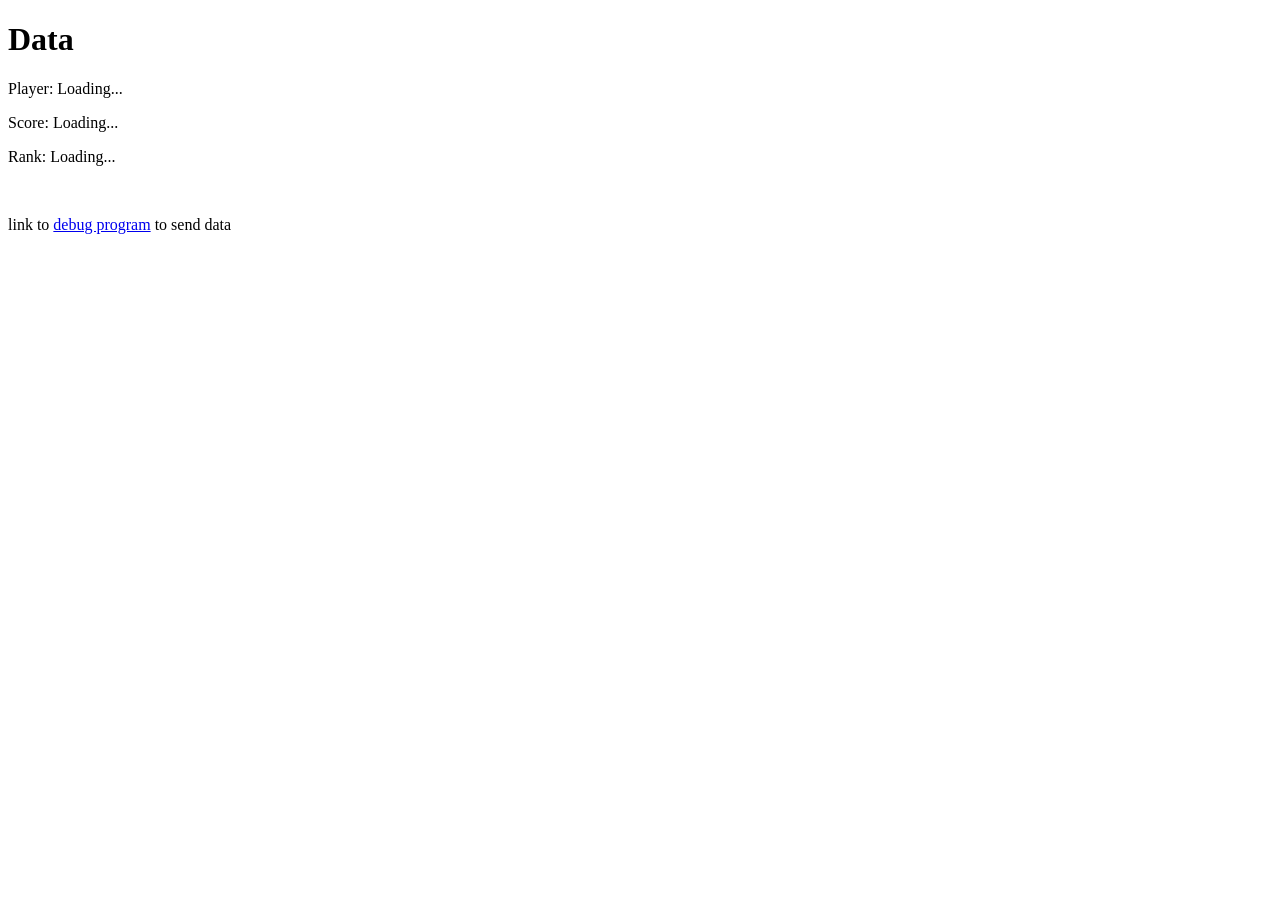
==== debugpage.html @ 97a1456e "Debug page testing sending and receiving data, misc shit." ====
<!DOCTYPE html>
<html>
<head>
    <script src="scripts/database.js"></script>
    <title>testing</title>
    <link rel="icon" href="./images/twitter-icon.svg" />
</head>
<body>

    <h1>Data</h1>

    <p>Player: <span id="name">Loading...</span></p>
    <p>Score: <span id="score">Loading...</span></p>
    <p>Rank: <span id="level">Loading...</span></p>
    <br>
    <p>link to <a href="debug/SendingDataDebug.html">debug program</a> to send data</p>
    <script>
        async function updateWebsite() {
            try {
                const data = await getGameData();

                document.getElementById("name").textContent =
                    data.playerName ?? "Unknown";

                document.getElementById("score").textContent =
                    data.score ?? 0;

                document.getElementById("level").textContent =
                    data.rank ?? 0;

            } catch (error) {
                console.error(error);
            }
        }

        updateWebsite();

        // Refresh every 2 seconds
        setInterval(updateWebsite, 2000);
    </script>

</body>
</html>
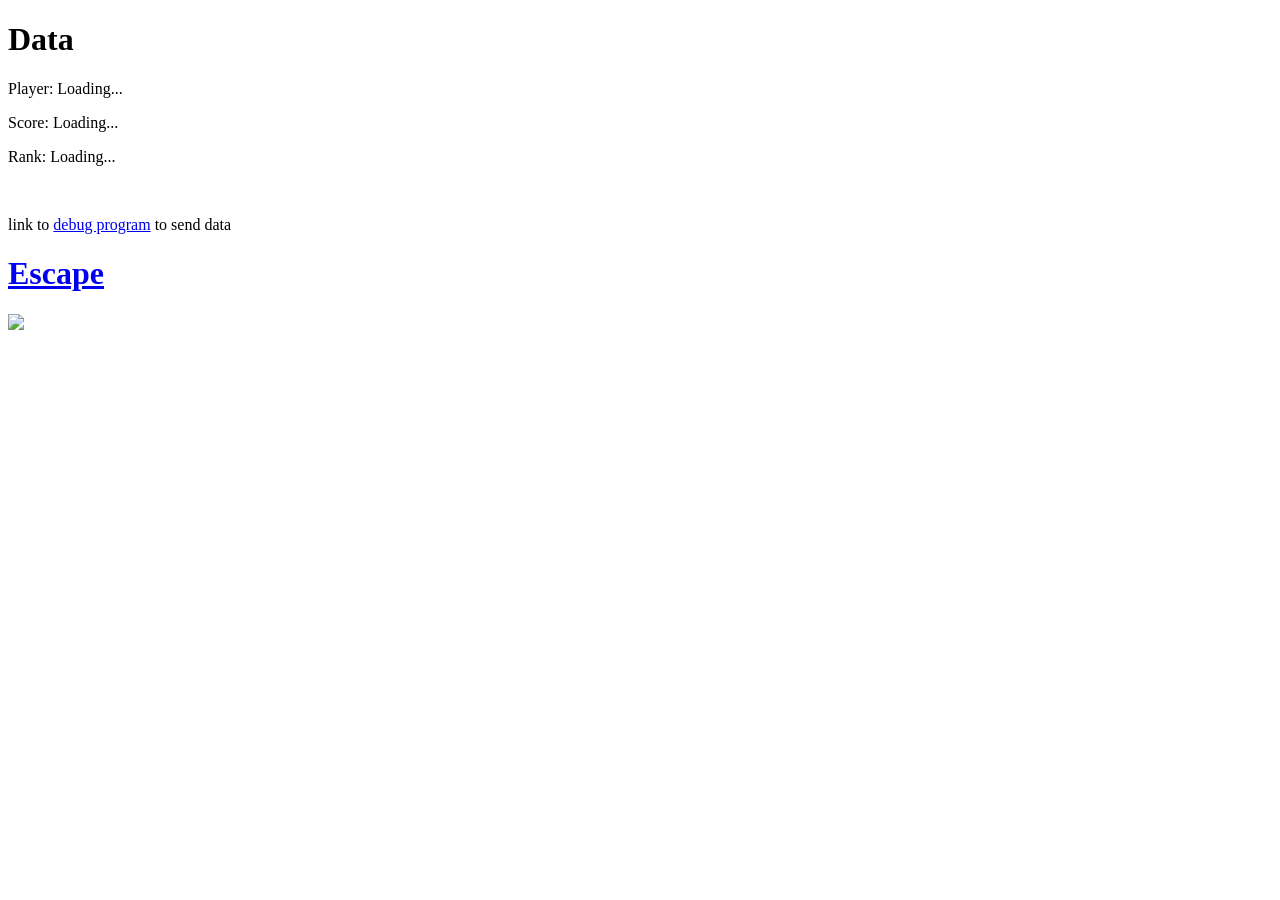
==== commit 952e8d69: "UserData displays now, logo update, misc css changes" ====
--- a/debugpage.html
+++ b/debugpage.html
@@ -15,6 +15,8 @@
     <p>Rank: <span id="level">Loading...</span></p>
     <br>
     <p>link to <a href="debug/SendingDataDebug.html">debug program</a> to send data</p>
+    <a href="home.html"><h1>Escape</h1></a>
+    <img style = "height: 200px;"src="https://media1.tenor.com/m/_Ab3IZJikoIAAAAC/mewgenics-cat.gif">
     <script>
         async function updateWebsite() {
             try {
